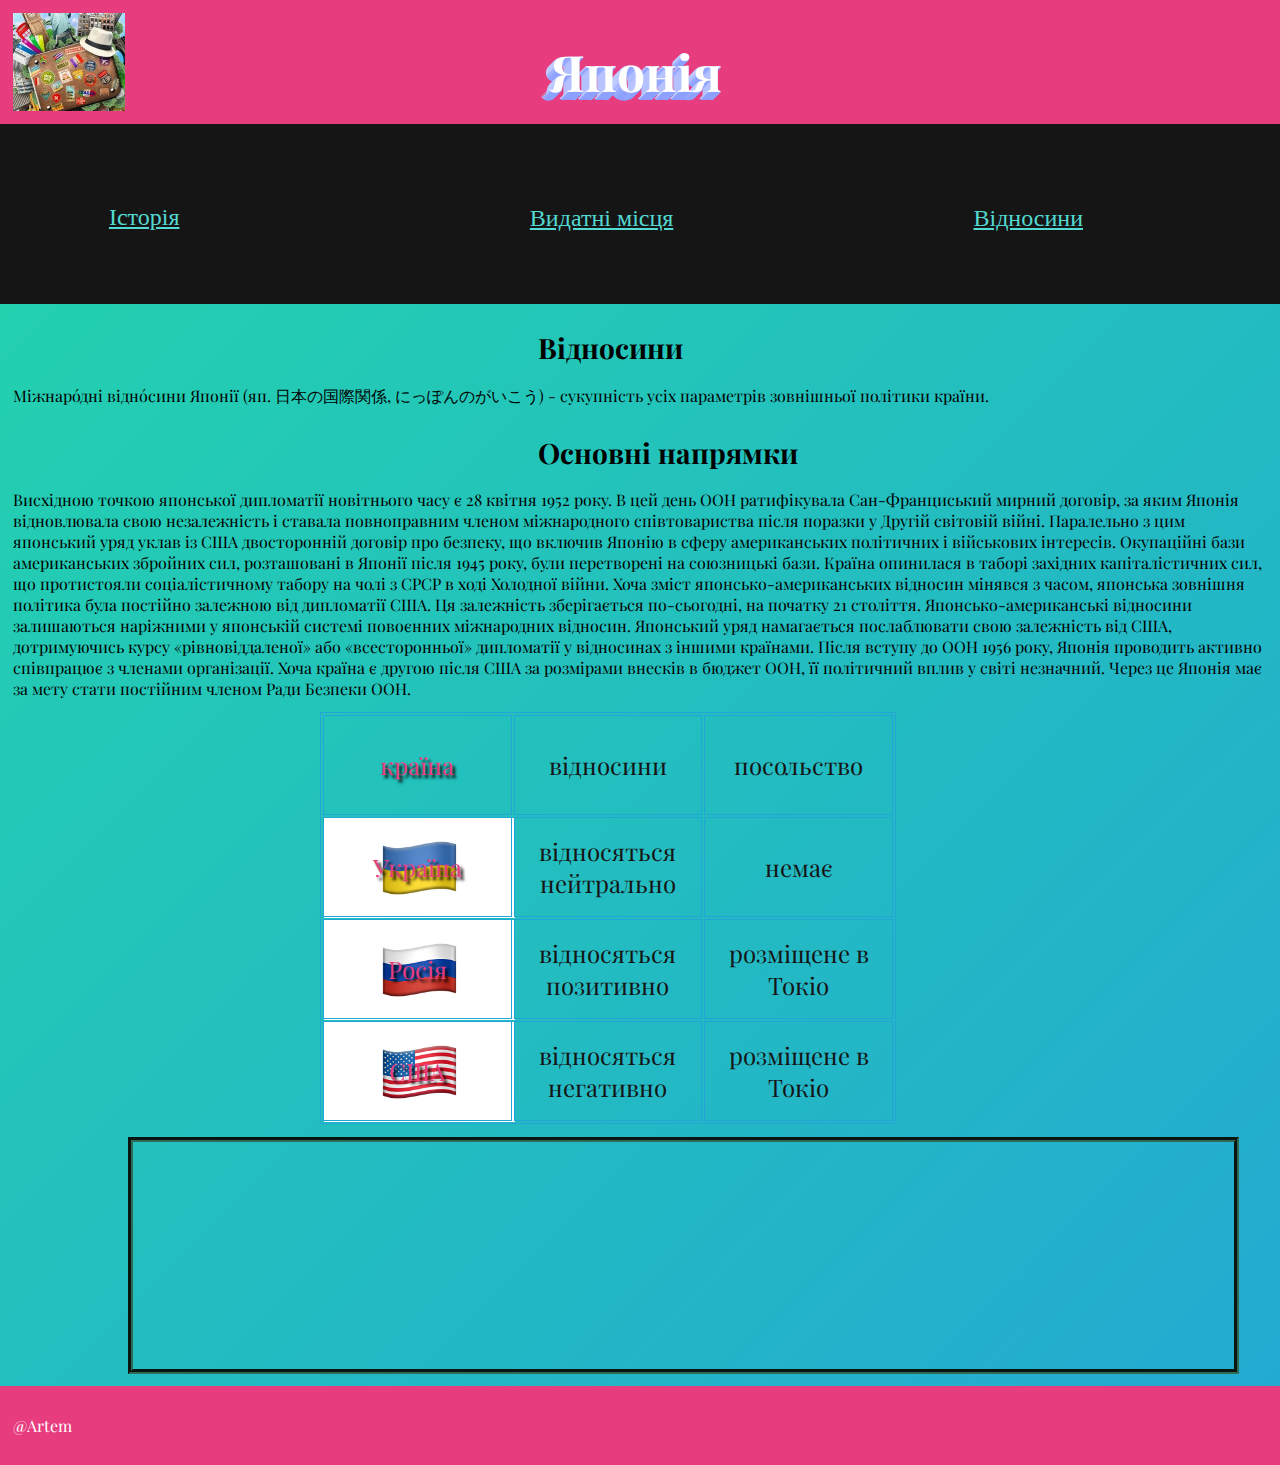
==== relation.html @ bd75d193 "Add files via upload" ====
<html>
    <head>
        <link rel="preconnect" href="https://fonts.googleapis.com">
        <link rel="preconnect" href="https://fonts.gstatic.com" crossorigin>
        <link href="https://fonts.googleapis.com/css2?family=Playfair+Display:ital,wght@0,400..900;1,400..900&display=swap" rel="stylesheet">
        <title>Японія</title>
        <link rel="stylesheet" href="style.css">
        <link rel="icon" href="1jpj.gif">
    </head>
    <body>
        <header>
            <img src="2jpj.png">
            <h1>Японія</h1>
        </header>
        <nav>
            <div class="background-one">
                <div class="link-container">
                    <a class="link-one" href="history.html">Історія</a>
                </div>
              </div>
              <div class="background-two link-container">
                <a class="link-one" href="famousplace.html">Видатні місця</a>
              </div>
              <div class="background-three link-container">
                <a class="link-one" href="relation.html" class="relation">Відносини</a>
              </div>

        </nav>
        <main>
       <h1>Відносини</h1>
       <p class="text4">Міжнаро́дні відно́сини Японії (яп. 日本の国際関係, にっぽんのがいこう) - сукупність усіх параметрів зовнішньої політики країни.</p>
       <h1>Основні напрямки</h1>
       <p class="text4">Висхідною точкою японської дипломатії новітнього часу є 28 квітня 1952 року. В цей день ООН ратифікувала Сан-Франциський мирний 
        договір, за яким Японія відновлювала свою незалежність і ставала повноправним членом міжнародного співтовариства після поразки у 
        Другій світовій війні. Паралельно з цим японський уряд уклав із США двосторонній договір про безпеку, що включив Японію в сферу 
        американських політичних і військових інтересів. Окупаційні бази американських збройних сил, розташовані в Японії після 1945 року, 
        були перетворені на союзницькі бази. Країна опинилася в таборі західних капіталістичних сил, що протистояли соціалістичному табору
         на чолі з СРСР в ході Холодної війни. Хоча зміст японсько-американських відносин мінявся з часом, японська зовнішня політика була 
         постійно залежною від дипломатії США. Ця залежність зберігається по-сьогодні, на початку 21 століття.

        Японсько-американські відносини залишаються наріжними у японській системі повоєнних міжнародних відносин. Японський уряд намагається 
        послаблювати свою залежність від США, дотримуючись курсу «рівновіддаленої» або «всесторонньої» дипломатії у відносинах з іншими 
        країнами. Після вступу до ООН 1956 року, Японія проводить активно співпрацює з членами організації. Хоча країна є другою після 
        США за розмірами внесків в бюджет ООН, її політичний вплив у світі незначний. Через це Японія має за мету стати постійним 
        членом Ради Безпеки ООН.</p>
        <table>
            <tr>
                <td>країна</td>
                <td>відносини</td>
                <td>посольство</td>
            </tr>
            <tr>
                <td>Україна <img src="ukraine.webp"></td>
                <td>відносяться нейтрально</td>
                <td>немає</td>
            </tr>
            <tr>
                <td>Росія<img src="russia.webp"></td>
                <td>відносяться позитивно</td>
                <td>розміщене в Токіо</td>
            </tr>
            <tr>
                <td>США<img src="united-states.webp"></td>
                <td>відносяться негативно</td>
                <td>розміщене в Токіо</td>
            </tr>
        </table>
        <div class="videos">
            <iframe  src="https://www.youtube.com/embed/LX3MOlUlHlA" frameborder="0" ></iframe>
            <iframe  src="https://www.youtube.com/embed/-L_HWuicjfs" frameborder="0"; ></iframe>
            <iframe  src="https://www.youtube.com/embed/l3nMLnCZ-0A" frameborder="0"></iframe>
        </div>
        </main>
        <footer>
            <p>@Artem</p>
        </footer>
    </body>
</html>
---- style.css ----
body {
    margin:0%;
    background-color: #9ABAB0;
    font-family: "Playfair Display";
    width:100%;
}
main{
  width: 100%;
}
header, footer {
    background-color:#e73c7e;
    width: 98%;
    display: flex;
    padding: 1%;
    color:white;
    position: relative;
}

header h1 {
    position: absolute;
   
    font-size: 50px;
    text-shadow: 0 1px #8da1ff, -1px 0 #c0cbff, -1px 2px #8da1ff, -2px 1px #c0cbff,
            -2px 3px #8da1ff, -3px 2px #c0cbff, -3px 4px #8da1ff, -4px 3px #c0cbff,
            -4px 5px #8da1ff, -5px 4px #c0cbff, -5px 6px #8da1ff, -6px 5px #c0cbff,
            -6px 7px #8da1ff, -7px 6px #c0cbff, -7px 8px #8da1ff, -8px 7px #c0cbff;
       
}
/* nav{
    display: flex;
    justify-content: space-evenly;
}
nav a{
    background-color: #2E6A56;
    text-decoration:none;
    border-radius:35%;
    margin:3%;
    color:white;
    padding: 1%;
    box-shadow: 3px 3px 3px black;
    width: 10%;
    text-align: center;
}

nav a:focus {
    box-shadow:inset 3px 3px 3px black;
} */

.relation {
    background-color: white;
    text-decoration:none;
    border-radius:35%;
    margin:3%;
    color: #2E6A56;
    padding: 1%;
    border: 3px solid #2E6A56; 
}

div h1 {
    margin-left:42%;
    font-size: 28px;
    margin-top:2%;
}



div {
    display: flex;
    width: 80%;
    margin:1%;
 
}
div img {
    width: 36%;
}

h1 {
    margin-left:42%;
    font-size: 28px;
    margin-top:2%;
}

.memorial {
    display: flex;
    justify-content: space-evenly;
    width: 100%;
    position: relative;
    left:-9%;
}
.memorial p{
    width: 30%;
    font-size:23px;
    border-radius:40px;
}

.memorial img {
    width:100%;
    height:60%;
}
.memorial div{
    width: 25%;
    display: flex;
    flex-direction: column;
    background-color: #2E6A56;
    padding: 2%;
    text-align: centre;
    font-size:23px;
    height:90%;
    border-radius:40px;
}

.younger {
    display: flex;
    height: 110%;
    position: relative;
    left: 0%;
    margin: 1%;
}

.img-his {
    width:60%;
    padding-left: 20%;
    padding-right: 20%;
}

.text {
    margin:10%;
    width:80%;
    background-color:none;
    color:white;
        
}
/* background */
html, body {
    width: 100%;
    height:100%;
  }
  
  body {
      background: linear-gradient(-45deg, #ee7752, #e73c7e, #23a6d5, #23d5ab);
      background-size: 400% 400%;
      animation: gradient 15s ease infinite;
  }
  
  @keyframes gradient {
      0% {
          background-position: 0% 50%;
      }
      50% {
          background-position: 100% 50%;
      }
      100% {
          background-position: 0% 50%;
      }
  }
/*  */
/*  slider*/
.brand-parent {
    display: flex;
    display: -webkit-flex;
    flex-wrap: nowrap;
    -webkit-flex-wrap: nowrap;
    align-items: center;
    -webkit-align-items: center;
}
.brands-carousel {
    height: 170px;
    display: flex;
    display: -webkit-flex;
    flex-wrap: nowrap;
    align-items: center;
    -webkit-align-items: center;
    animation: animate 10s linear infinite;
}
.brands-carousel .slide-content {
    height: 100%;
    flex: 0 0 auto;
    display: flex;
    align-items: center;
    justify-content: center;
    width: 170px;
}
.brands-carousel .slide-content img {
    height: 100%;
    display: flex;
    display: -webkit-flex;
    align-items: center;
    -webkit-align-items: center;
    justify-content: center;
    -webkit-justify-content: center;
    white-space: nowrap;
    color: #808080;
    text-transform: uppercase;
    padding: 20px;
    width: 100%;
    transition: all .3s ease-in-out 0s;
}
.brands-carousel .slide-content a:hover, .brands-carousel .slide-content a:active {
    box-shadow: 0 0 25px rgba(0,0,0,.15);
}

@keyframes animate {
    0% {
        transform: translate3d(0, 0,0);
    }
    100% {
        transform: translate3d(-100%, 0, 0);
    }
}
@-webkit-keyframes animate {
    0% {
        transform: translate3d(0, 0,0);
    }
    100% {
        transform: translate3d(-100%, 0, 0);
    }
}
/*  */
/* nav */
nav {
    margin: 0;
    height: 20vh;
    display: grid;
    grid-template-columns: repeat(3, 1fr);
    grid-template-rows: 1fr;
    background-color: #151515;
  }

  
  .link-container {
    display: flex;
    flex-direction: column;
    justify-content: center;
    align-items: center;
    height: 100%;
    position: relative;
    z-index: 0;
  }
  
  a {
    font-family: "Bungee", cursive;
    font-size: 1.5em;
  }
  
  .link-one {
    color: #53d9d1;
    transition: color 1s cubic-bezier(0.32, 0, 0.67, 0);
    line-height: 1em;
  }
  
  .link-one:hover {
    color: #111;
    transition: color 1s cubic-bezier(0.33, 1, 0.68, 1);
  
    /* Thanks Chris Coyier, you got my back always. https://css-tricks.com/different-transitions-for-hover-on-hover-off/ */
  }
  
  .link-one::before {
    content: "";
    position: absolute;
    z-index: -1;
    width: 100%;
    height: 100%;
    top: 0;
    right: 0;
    background-color: #53d9d1;
  
    clip-path: circle(0% at 50% calc(50%));
    transition: clip-path 1s cubic-bezier(0.65, 0, 0.35, 1);
  }
  
  .link-one:hover::before {
    clip-path: circle(100% at 50% 50%);
  }
  
  .link-one::after {
    content: "";
    position: absolute;
    z-index: -1;
    width: 100%;
    height: 100%;
    top: 0;
    right: 0;
    background-color: #151515;
  
    clip-path: polygon(
      40% 0%,
      60% 0%,
      60% 0%,
      40% 0%,
      40% 100%,
      60% 100%,
      60% 100%,
      40% 100%
    );
  
    /*
    Didn't look consistently awesome enough
    across different viewing widths.
    clip-path: polygon(
      50% 50%,
      50% 50%,
      50% 50%,
      50% 50%,
      50% 50%,
      50% 50%,
      50% 50%,
      50% 50%,
      50% 50%,
      50% 50%,
      50% 50%,
      50% 50%,
      50% 50%,
      50% 50%,
      50% 50%,
      50% 50%,
      50% 50%,
      50% 50%,
      50% 50%,
      50% 50%,
      50% 50%,
      50% 50%
    );
    */
    transition: clip-path 1s cubic-bezier(0.65, 0, 0.35, 1);
  }
  
  .link-one:hover::after {
    /*
    clip-path: polygon(
      20% 45%,
      10% 40%,
      30% 30%,
      40% 35%,
      60% 35%,
      70% 30%,
      90% 40%,
      80% 45%,
      60% 35%,
      40% 35%,
      20% 45%,
      20% 55%,
      10% 60%,
      30% 70%,
      40% 65%,
      60% 65%,
      70% 70%,
      90% 60%,
      80% 55%,
      60% 65%,
      40% 65%,
      20% 55%
    );
    */
    clip-path: polygon(
      40% 10%,
      60% 10%,
      60% 35%,
      40% 35%,
      40% 90%,
      60% 90%,
      60% 65%,
      40% 65%
    );
  }
  
  .link-two {
    color: #f27b9b;
    transition: color 1s cubic-bezier(0.32, 0, 0.67, 0);
  }
  
  .link-two:hover {
    color: #111;
    transition: color 1s cubic-bezier(0.33, 1, 0.68, 1);
  }
  
  .link-two::before {
    content: "";
    position: absolute;
    z-index: -2;
    width: 100%;
    height: 100%;
    top: 0;
    right: 0;
    clip-path: polygon(
      0% -20%,
      100% -30%,
      100% -10%,
      0% 0%,
      0% 130%,
      100% 120%,
      100% 100%,
      0% 110%
    );
    background-color: #f27b9b;
  
    transition: clip-path 1s cubic-bezier(0.25, 1, 0.5, 1);
  }
  
  .link-two:hover::before {
    clip-path: polygon(
      0% 10%,
      100% 0%,
      100% 20%,
      0% 30%,
      0% 100%,
      100% 90%,
      100% 70%,
      0% 80%
    );
  }
  
  .link-two::after {
    content: "";
    position: absolute;
    z-index: -1;
    width: 5ch;
    height: 5ch;
    top: 50%;
    right: 50%;
    transform: translate(50%, -50%) rotate(0deg) scale(0);
    transition: transform 1s ease;
  
    background-color: #f27b9b;
  }
  
  .link-two:hover::after {
    transform: translate(50%, -50%) rotate(135deg) scale(1);
  }
  
  .link-three {
    color: #eb7132;
  }
  
  .link-three::after {
    content: "";
    position: absolute;
    z-index: 2;
    width: 50%;
    height: 100%;
    top: 0%;
    left: 0%;
    transform: translate(0, -50%) scaleY(0);
    transition: transform 1s ease;
    mix-blend-mode: difference;
  
    clip-path: polygon(
      20% 60%,
      100% 60%,
      100% 40%,
      20% 40%,
      20% 0%,
      60% 0%,
      60% 20%,
      20% 20%
    );
  
    background-color: #eb7132;
  }
  
  .link-three:hover::after {
    transform: translate(0, 0%) scaleY(1);
  }
  
  .link-three::before {
    content: "";
    position: absolute;
    z-index: 2;
    width: 50%;
    height: 100%;
    bottom: 0%;
    right: 0%;
    transform: translate(0, 50%) scaleY(0);
    transition: transform 1s ease;
    mix-blend-mode: difference;
  
    clip-path: polygon(
      80% 40%,
      0% 40%,
      0% 60%,
      80% 60%,
      80% 100%,
      40% 100%,
      40% 80%,
      80% 80%
    );
  
    background-color: #eb7132;
  }
  
  .link-three:hover::before {
    transform: translate(0%, 0%) scaleY(1);
  }
/*  */
.main{
    width: 60%;
    display: flex;
    flex-wrap: wrap;
}
.picture1,.picture2, .picture3, .picture4 {
    background-color: none;
    display: flex;
    flex-direction: column;
    background-color: #53d9d1;
    width: 40%;
    align-items: center;
    border-radius: 20px;
    padding: 1%;
}
.picture1 img, .picture2 img,.picture3 img,.picture4 img{
    border-radius: 20px;
}

 .picture1 h3,.picture2 h3,.picture3 h3,.picture4 h3{
    margin-left: 10%;
}

.text2 {
    margin-left: 10%;
}

.text3 {
    margin-left: 10%;
}

.info1,.info2,.info3,.info4 {
  
  top:20%;
  bottom: 10%;
  width: 3%;
  position: fixed;
  left:59%;
  display: none;
  flex-direction: column;
  align-items: center;
  text-align: center;

 
}
#picture1:hover + #info1, #picture2:hover + #info2, #picture3:hover + #info3, #picture4:hover + #info4{
  display: flex;
  width: 39%;
  transition: 2s;
}
#info1:hover{
  display: flex;
}

.info1 img, .info2 img, .info3 img, .info4 img {
  width:48%;
}

.info1 div, .info2 div, .info3 div, .info4 div{
  display: flex;
}

.info1 h1,.info2 h1 ,.info3 h1 ,.info4 h1  {
  margin-left:0;
}
.info1 a,.info2 a,.info3 a,.info4 a{
  width: 80%;
  display: flex;
  text-decoration: none;
  color:black;
}

.info1 a img, .info2 a img, .info3 a img, .info4 a img {
  width:15%;
  position: relative;
  top:-20%;
}

table {
  border:1px solid #23a6d5;
  width: 45%;
  margin-left: 25%;
  font-size: 24px;
  text-align: center;
  position: relative;
  color: #151515;
}

td {
  border:1px solid #23a6d5;
  width: 33%;
  position: relative;
}

tr {
  border:1px solid #23a6d5;
  height: 100px;
  position: relative;
}

table img {
 height: 100px;
  position:absolute;
  top:0;
  left: 0;
  z-index: -1;
}

td:first-child {
  color:#e73c7e;
  text-shadow: 3px 3px 3px black;
}

.text4 {
  margin: 1%;
}

.videos {
  display: flex;
  width:80%;
  margin-left: 10%;
  padding: 3%;
  justify-content: space-evenly;
  border:#2E6A56 5px groove;
}

.videos iframe:hover {
  transform: scale(2);
  transition: 2s;
  margin-bottom: 5%;

}
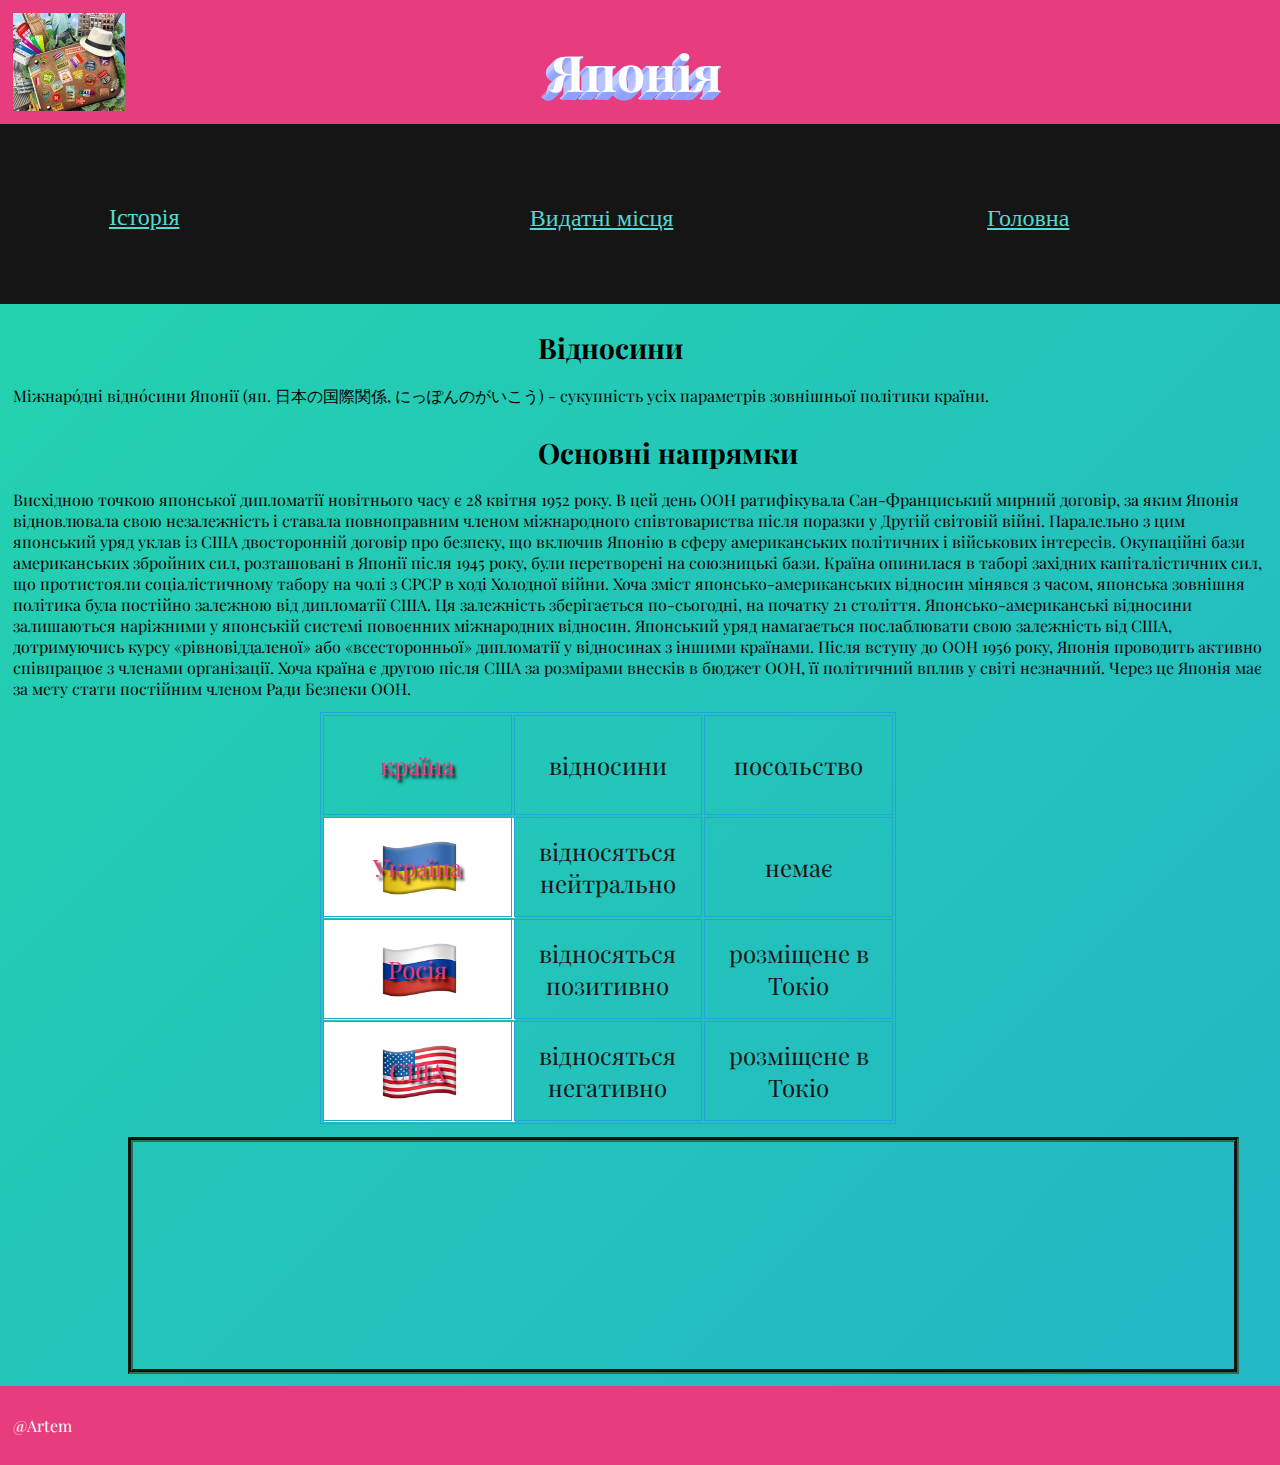
==== commit c983f267: "Add files via upload" ====
--- a/relation.html
+++ b/relation.html
@@ -22,7 +22,7 @@
                 <a class="link-one" href="famousplace.html">Видатні місця</a>
               </div>
               <div class="background-three link-container">
-                <a class="link-one" href="relation.html" class="relation">Відносини</a>
+                <a class="link-one" href="index.html" class="relation">Головна</a>
               </div>
 
         </nav>
--- a/style.css
+++ b/style.css
@@ -111,9 +111,10 @@
 
 .younger {
     display: flex;
-    height: 110%;
+    width: 80%;
+  
     position: relative;
-    left: 0%;
+    left: 10%;
     margin: 1%;
 }
 
@@ -138,7 +139,7 @@
   
   body {
       background: linear-gradient(-45deg, #ee7752, #e73c7e, #23a6d5, #23d5ab);
-      background-size: 400% 400%;
+      background-size: 400% 800%;
       animation: gradient 15s ease infinite;
   }
   
@@ -623,4 +624,8 @@
   transition: 2s;
   margin-bottom: 5%;
 
+}
+.rel{
+  width: 40%;
+  height: auto;
 }